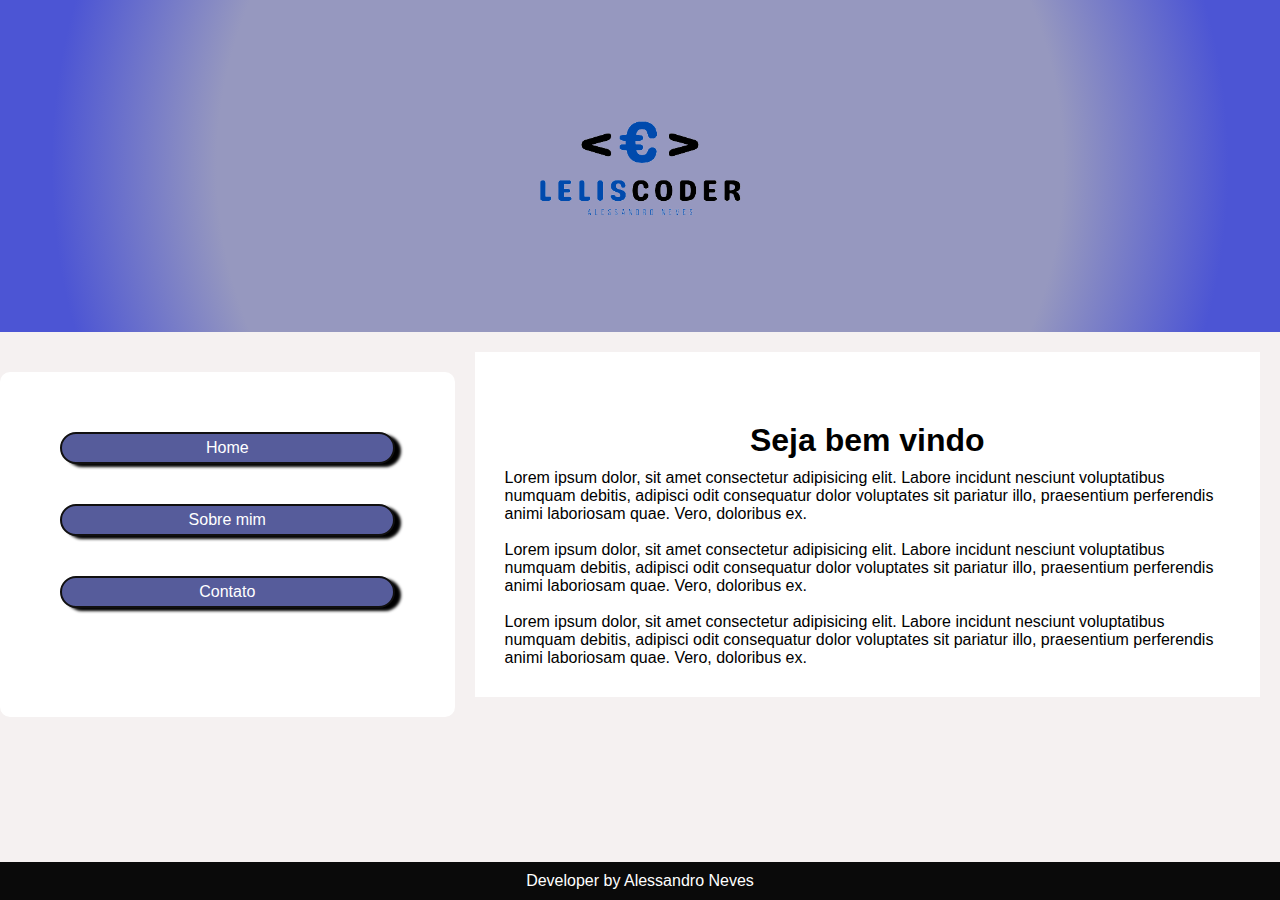
==== index.html @ cdaf4725 "upando desafio" ====
<!DOCTYPE html>
<html lang="pt">
    <head>
        <meta charset="UTF-8">
        <meta http-equiv="X-UA-Compatible" content="IE=edge">
        <meta name="viewport" content="width=device-width, initial-scale=1.0">
        <title>Home</title>
        <link rel="stylesheet" href="style.css">
    </head>
    <body>

        <header class="header">
            <img src="LOGO.png" class="logo">
        </header>

        <section class="container">
            <nav class="navbar">
                <ul>
                    <li>
                        <a href="index.html">Home</a>
                    </li>

                    <li>
                        <a href="sobre-mim.html">Sobre mim</a>
                    </li>
                
                    <li>
                        <a href="contato.html">Contato</a>
                    </li>
                </ul>
            </nav>
            
            <article class="content">
                    <h1>
                        Seja bem vindo
                    </h1>
                    <p>
                        Lorem ipsum dolor, sit amet consectetur adipisicing elit. Labore incidunt nesciunt voluptatibus numquam debitis, adipisci odit consequatur dolor voluptates sit pariatur illo, praesentium perferendis animi laboriosam quae. Vero, doloribus ex.
                    </p>
                    <br>

                    <p>
                        Lorem ipsum dolor, sit amet consectetur adipisicing elit. Labore incidunt nesciunt voluptatibus numquam debitis, adipisci odit consequatur dolor voluptates sit pariatur illo, praesentium perferendis animi laboriosam quae. Vero, doloribus ex.
                    </p>
                    <br>
                    <p>
                        Lorem ipsum dolor, sit amet consectetur adipisicing elit. Labore incidunt nesciunt voluptatibus numquam debitis, adipisci odit consequatur dolor voluptates sit pariatur illo, praesentium perferendis animi laboriosam quae. Vero, doloribus ex.
                    </p>
            </article>
        </section>

        <footer class="footer">Developer by Alessandro Neves</footer>

    </body>
</html>
---- style.css ----
*{
    margin: 0;
    padding: 0;
}

body{
    font-family: sans-serif;
    background: rgb(245, 241, 241);
    height: 100vh;
}

.header{
    background: rgb(150,152,191);
background: radial-gradient(circle, rgba(150,152,191,1) 64%, rgba(76,85,212,1) 89%);
    text-align: center;
    color:rgb(220, 224, 231);
    font-size: 50px;
    font-family: 'Fjalla One', sans-serif;
}

.logo{
    margin-top: 10px;
    margin-bottom: 10px;
    width: 300px;
}

.container{
    display: flex;
}

.navbar {
    width: 40%;
    background: white;
    padding: 20px;
    border-radius: 10px;
    margin: 40px 0 0 0;
}

.content{
    width: 70%;
    background: white;
    padding: 30px;
    margin: 20px;
}

li {
    list-style: none;
    border-radius: 20px;
    background-color: rgb(86, 92, 155);
    box-shadow: 6px 3px 3px black;
    margin: 40px;
    text-align: center;
    padding: 5px 0;
    border: solid 2px rgb(17, 16, 16);
}

a {
    color: white;
    text-decoration: none;
   }

.p{
    font-family: 'Raleway', sans-serif;
}

h1{
    font-family: 'PT Sans Narrow', sans-serif;
    margin: 30px 0 0 0;
}

.footer{
    background: rgb(10, 10, 10);
    color: rgb(255, 255, 255);
    text-align: center;
    padding: 10px 0;
    font-family: 'PT Sans Narrow', sans-serif;
    position: fixed;
    bottom: 0;
    width: 100%;
}

.sobre-mim{
    margin-top: 10px;
    margin-bottom: 10px;
    width: 200px;
    border-radius: 50px 30px 20px 10px;
}

@media(max-width: 420px)
{    .header{
    font-size: 30px;
    }
    }

h1{
    font-family: 'PT Sans Narrow', sans-serif;
    margin: 10x;
    padding: 10px 0;
    text-align: center;
}

.contatotxt {
    font-family: 'PT Sans Narrow', sans-serif;
    margin: 10x;
    color: black;
    padding: 10px 0;
    text-align: center;
}

.voltar{
    border: solid 1px rgb(5, 5, 5);
    color: rgb(255, 247, 247);
    background-color: black;
    text-align: center;
    padding: 11px;
    width: 59px;
    margin-left: 102px;
}
.redes-sociais {
    list-style: none;
    margin:auto;
    text-align: center;
    padding: 10px;
    color: white;
    width: 300px;
}
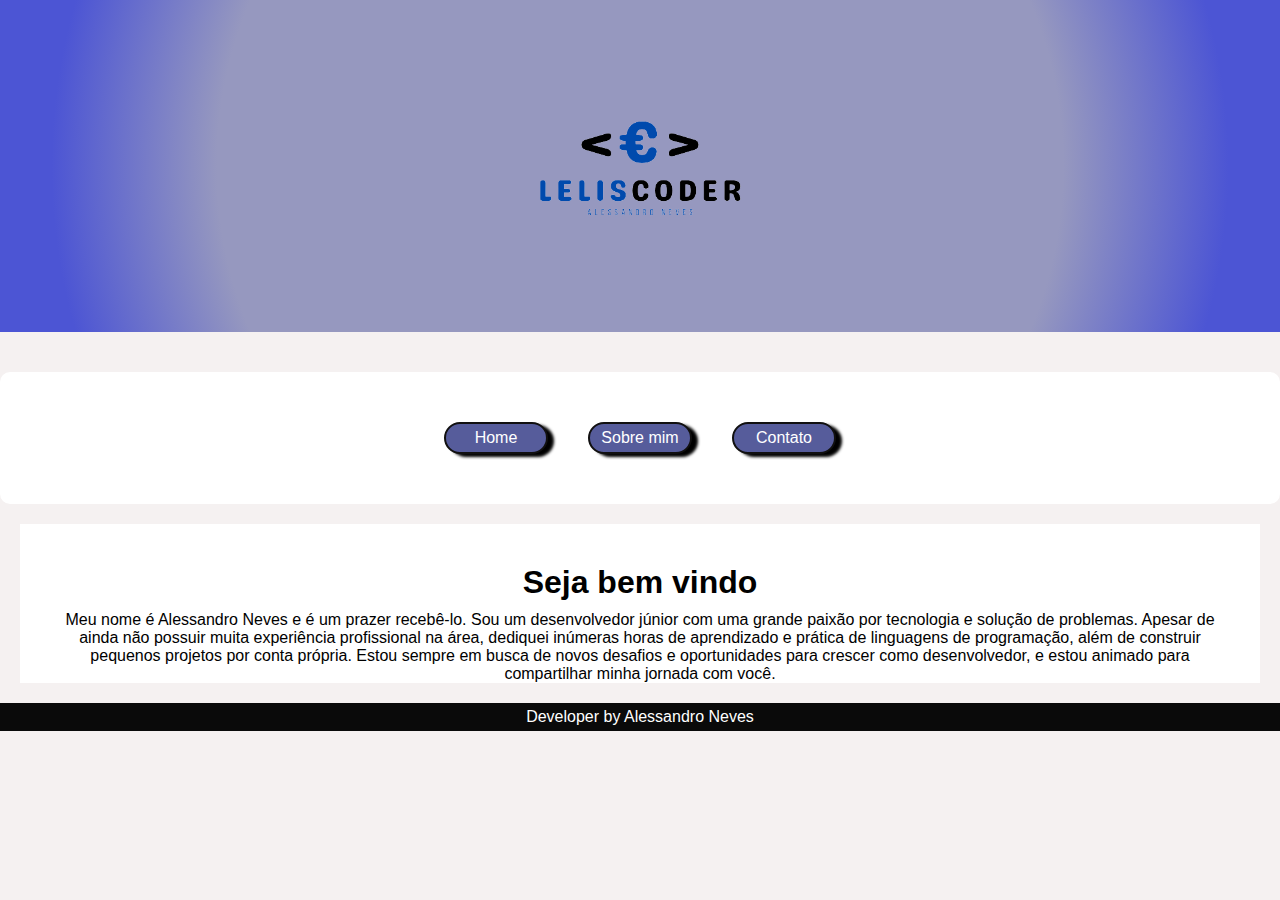
==== commit af64079e: "update" ====
--- a/index.html
+++ b/index.html
@@ -1,55 +1,52 @@
 <!DOCTYPE html>
 <html lang="pt">
-    <head>
-        <meta charset="UTF-8">
-        <meta http-equiv="X-UA-Compatible" content="IE=edge">
-        <meta name="viewport" content="width=device-width, initial-scale=1.0">
-        <title>Home</title>
-        <link rel="stylesheet" href="style.css">
-    </head>
-    <body>
 
-        <header class="header">
-            <img src="LOGO.png" class="logo">
-        </header>
+<head>
+    <meta charset="UTF-8" />
+    <meta http-equiv="X-UA-Compatible" content="IE=edge" />
+    <meta name="viewport" content="width=device-width, initial-scale=1.0" />
+    <title>Home</title>
+    <link rel="stylesheet" href="style.css" />
+</head>
 
-        <section class="container">
-            <nav class="navbar">
-                <ul>
-                    <li>
-                        <a href="index.html">Home</a>
-                    </li>
+<body>
+    <header class="header">
+        <img src="LOGO.png" class="logo" />
+    </header>
 
-                    <li>
-                        <a href="sobre-mim.html">Sobre mim</a>
-                    </li>
-                
-                    <li>
-                        <a href="contato.html">Contato</a>
-                    </li>
-                </ul>
-            </nav>
-            
-            <article class="content">
-                    <h1>
-                        Seja bem vindo
-                    </h1>
-                    <p>
-                        Lorem ipsum dolor, sit amet consectetur adipisicing elit. Labore incidunt nesciunt voluptatibus numquam debitis, adipisci odit consequatur dolor voluptates sit pariatur illo, praesentium perferendis animi laboriosam quae. Vero, doloribus ex.
-                    </p>
-                    <br>
+    <section class="container">
+        <nav class="navbar">
+            <ul>
+                <li>
+                    <a href="index.html">Home</a>
+                </li>
 
-                    <p>
-                        Lorem ipsum dolor, sit amet consectetur adipisicing elit. Labore incidunt nesciunt voluptatibus numquam debitis, adipisci odit consequatur dolor voluptates sit pariatur illo, praesentium perferendis animi laboriosam quae. Vero, doloribus ex.
-                    </p>
-                    <br>
-                    <p>
-                        Lorem ipsum dolor, sit amet consectetur adipisicing elit. Labore incidunt nesciunt voluptatibus numquam debitis, adipisci odit consequatur dolor voluptates sit pariatur illo, praesentium perferendis animi laboriosam quae. Vero, doloribus ex.
-                    </p>
-            </article>
-        </section>
+                <li>
+                    <a href="sobre-mim.html">Sobre mim</a>
+                </li>
 
-        <footer class="footer">Developer by Alessandro Neves</footer>
+                <li>
+                    <a href="contato.html">Contato</a>
+                </li>
+            </ul>
+        </nav>
 
-    </body>
+        <article class="content">
+            <h1>Seja bem vindo</h1>
+            <p>
+                Meu nome é Alessandro Neves e é um prazer recebê-lo. Sou um
+                desenvolvedor júnior com uma grande paixão por tecnologia e solução de
+                problemas. Apesar de ainda não possuir muita experiência profissional
+                na área, dediquei inúmeras horas de aprendizado e prática de
+                linguagens de programação, além de construir pequenos projetos por
+                conta própria. Estou sempre em busca de novos desafios e oportunidades
+                para crescer como desenvolvedor, e estou animado para compartilhar
+                minha jornada com você.
+            </p>
+        </article>
+    </section>
+
+    <footer class="footer">Developer by Alessandro Neves</footer>
+</body>
+
 </html>--- a/style.css
+++ b/style.css
@@ -1,127 +1,140 @@
-
-*{
+* {
     margin: 0;
     padding: 0;
-}
-
-body{
+  }
+  
+  body {
     font-family: sans-serif;
     background: rgb(245, 241, 241);
     height: 100vh;
-}
-
-.header{
-    background: rgb(150,152,191);
-background: radial-gradient(circle, rgba(150,152,191,1) 64%, rgba(76,85,212,1) 89%);
+  }
+  
+  .header {
+    background: rgb(150, 152, 191);
+    background: radial-gradient(
+      circle,
+      rgba(150, 152, 191, 1) 64%,
+      rgba(76, 85, 212, 1) 89%
+    );
     text-align: center;
-    color:rgb(220, 224, 231);
+    color: rgb(220, 224, 231);
     font-size: 50px;
     font-family: 'Fjalla One', sans-serif;
-}
-
-.logo{
+    width: 100%;
+  }
+  
+  .logo {
     margin-top: 10px;
     margin-bottom: 10px;
     width: 300px;
-}
-
-.container{
+  }
+  
+  .container {
     display: flex;
-}
-
-.navbar {
-    width: 40%;
+    width: 100%;
+    flex-direction: column;
+  }
+  
+  .navbar {
     background: white;
     padding: 20px;
     border-radius: 10px;
     margin: 40px 0 0 0;
-}
-
-.content{
-    width: 70%;
+  }
+  
+  .navbar ul {
+    display: flex;
+    justify-content: center;
+    align-items: center;
+  }
+  
+  .content {
     background: white;
-    padding: 30px;
+    padding: 0 30px;
     margin: 20px;
-}
-
-li {
+    text-align: center;
+  }
+  
+  ul {
+    display: inline-block;
+    align-items: center;
+  }
+  
+  li {
     list-style: none;
     border-radius: 20px;
     background-color: rgb(86, 92, 155);
     box-shadow: 6px 3px 3px black;
-    margin: 40px;
+    margin: 30px 20px;
     text-align: center;
     padding: 5px 0;
     border: solid 2px rgb(17, 16, 16);
-}
-
-a {
+    width: 100px;
+  }
+  
+  a {
     color: white;
     text-decoration: none;
-   }
-
-.p{
+  }
+  
+  .p {
     font-family: 'Raleway', sans-serif;
-}
-
-h1{
+  }
+  
+  h1 {
     font-family: 'PT Sans Narrow', sans-serif;
     margin: 30px 0 0 0;
-}
-
-.footer{
+  }
+  
+  .footer {
     background: rgb(10, 10, 10);
     color: rgb(255, 255, 255);
     text-align: center;
-    padding: 10px 0;
+    padding: 5px 0;
     font-family: 'PT Sans Narrow', sans-serif;
-    position: fixed;
+    position: relative;
     bottom: 0;
     width: 100%;
-}
-
-.sobre-mim{
+  }
+  
+  .sobre-mim {
     margin-top: 10px;
     margin-bottom: 10px;
     width: 200px;
     border-radius: 50px 30px 20px 10px;
-}
-
-@media(max-width: 420px)
-{    .header{
-    font-size: 30px;
-    }
-    }
-
-h1{
+  }
+  
+  h1 {
     font-family: 'PT Sans Narrow', sans-serif;
-    margin: 10x;
     padding: 10px 0;
     text-align: center;
-}
-
-.contatotxt {
+  }
+  
+  .contatotxt {
     font-family: 'PT Sans Narrow', sans-serif;
     margin: 10x;
     color: black;
     padding: 10px 0;
     text-align: center;
-}
-
-.voltar{
+  }
+  
+  .voltar {
     border: solid 1px rgb(5, 5, 5);
     color: rgb(255, 247, 247);
     background-color: black;
     text-align: center;
-    padding: 11px;
-    width: 59px;
-    margin-left: 102px;
-}
-.redes-sociais {
+    font-size: 10px;
+  }
+  
+  li:hover {
+    background-color: blueviolet;
+  }
+  
+  .redes-sociais {
     list-style: none;
-    margin:auto;
+    margin: auto;
     text-align: center;
     padding: 10px;
     color: white;
-    width: 300px;
-}+    width: 300
+  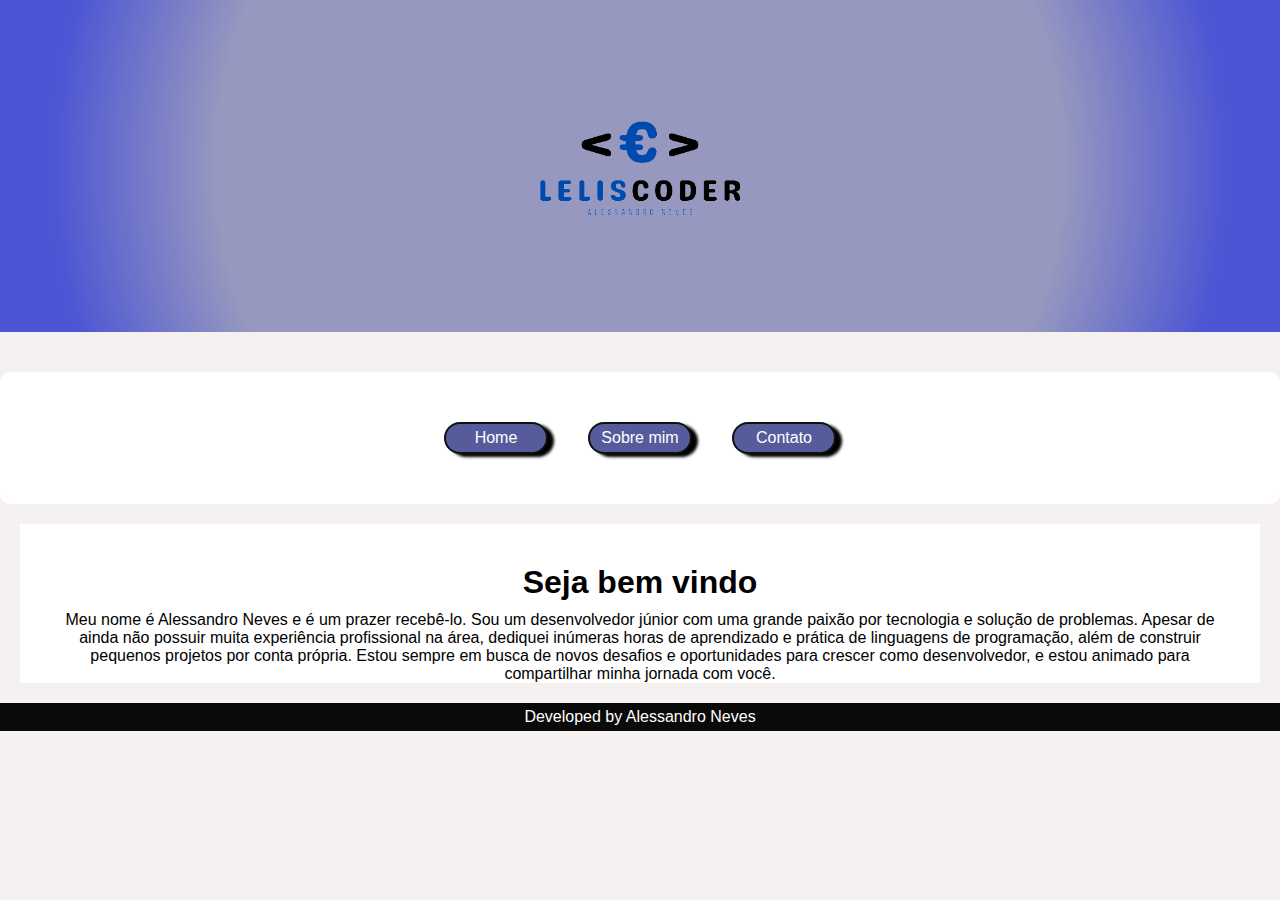
==== commit fb370a35: "Update index.html" ====
--- a/index.html
+++ b/index.html
@@ -46,7 +46,7 @@
         </article>
     </section>
 
-    <footer class="footer">Developer by Alessandro Neves</footer>
+    <footer class="footer">Developed by Alessandro Neves</footer>
 </body>
 
-</html>+</html>
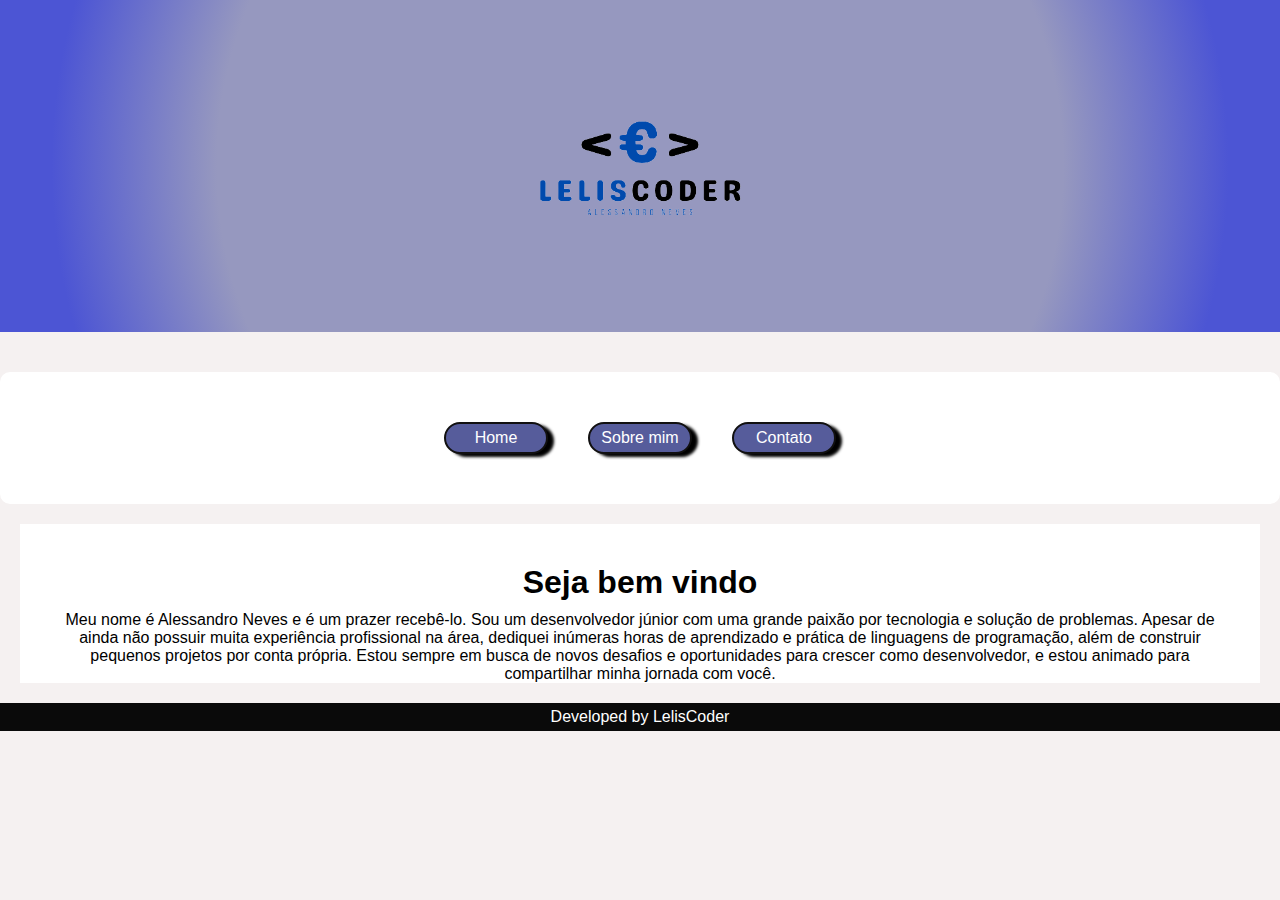
==== commit d18a0f24: "Update index.html" ====
--- a/index.html
+++ b/index.html
@@ -1,5 +1,5 @@
 <!DOCTYPE html>
-<html lang="pt">
+<html lang="pt-BR">
 
 <head>
     <meta charset="UTF-8" />
@@ -46,7 +46,7 @@
         </article>
     </section>
 
-    <footer class="footer">Developed by Alessandro Neves</footer>
+    <footer class="footer">Developed by LelisCoder</footer>
 </body>
 
 </html>
